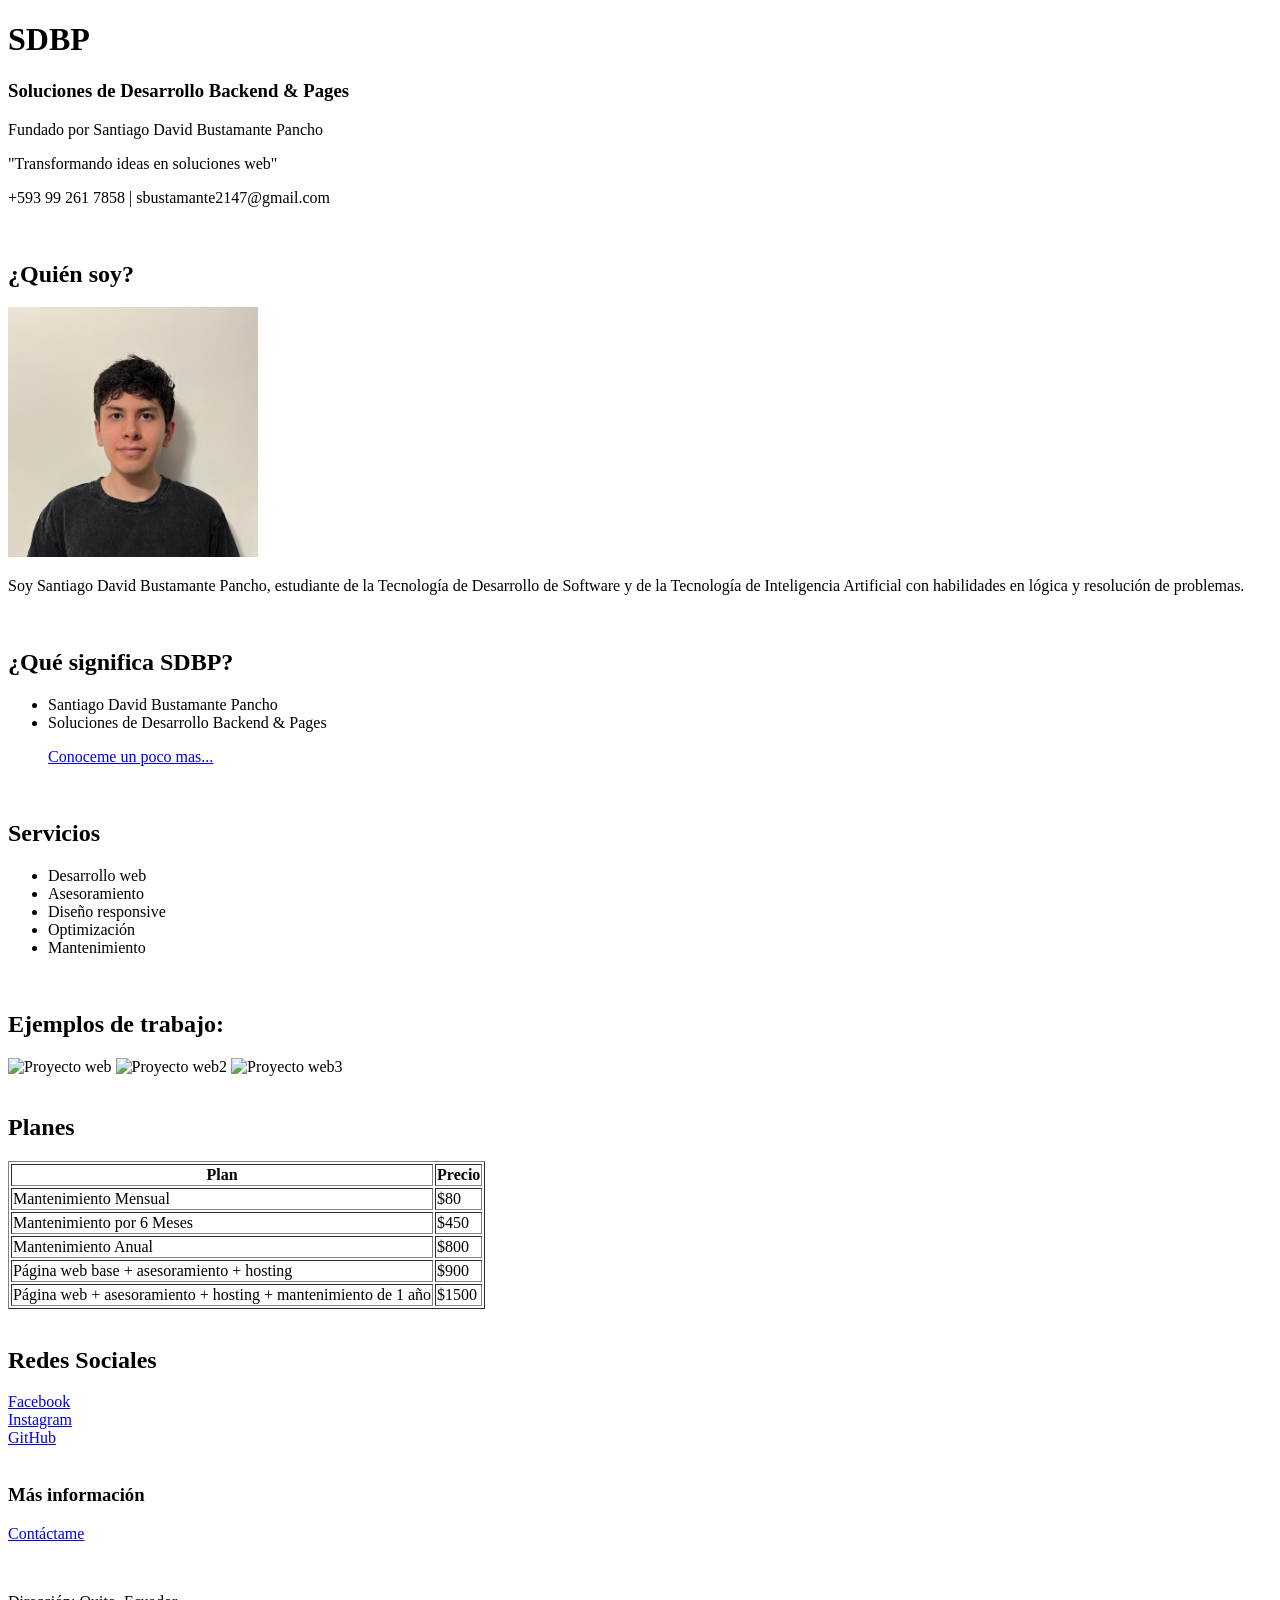
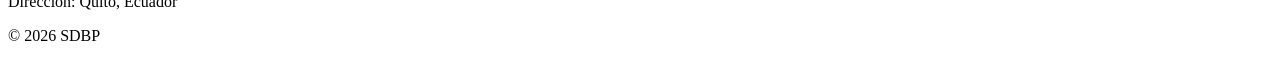
==== index.html @ f3757064 "Version 1.0" ====
<!DOCTYPE html>
<!-- Estructura básica de HTML -->

<html lang="es">

<head>
    <!-- Metadatos -->
    <meta charset="UTF-8">
    <meta name="viewport" content="width=device-width, initial-scale=1.0">
    <title>SDBP - Desarrollo Web</title>
</head>

<body>

    <!-- CABECERA -->
    <div>
        <h1>SDBP</h1>
        <h3>Soluciones de Desarrollo Backend & Pages</h3>
        <p>Fundado por Santiago David Bustamante Pancho</p>
        <p>"Transformando ideas en soluciones web"</p>

        <!-- Contacto rápido -->
        <p>+593 99 261 7858 | sbustamante2147@gmail.com</p>
    </div>

    <br>
    
    <!-- QUIEN SOY -->
    <section>
        <h2>¿Quién soy?</h2>

        <!-- Imagen de mi persona -->
        <div>
            <img src="img/imagenhojadevida.png" alt="Imagen de mi persona" width="250">
        </div>

        <p>
            Soy Santiago David Bustamante Pancho, estudiante de la Tecnología de Desarrollo de Software y
            de la Tecnología de Inteligencia Artificial con habilidades en lógica y resolución de problemas.
        </p>
    </section>

    <br>

    <!-- SIGNIFICADO -->
    <section>
        <h2>¿Qué significa SDBP?</h2>
        <ul>
            <li>Santiago David Bustamante Pancho</li>
            <li>Soluciones de Desarrollo Backend & Pages</li>

             <!-- Sobre mí -->
        <p>
            <a href="vistas/sobremi.html" target="_blank">
                Conoceme un poco mas...
            </a>
        </p>
        </ul>
    </section>

    <br>

    <!-- SERVICIOS -->
    <section>
        <h2>Servicios</h2>
        <ul>
            <li>Desarrollo web</li>
            <li>Asesoramiento</li>
            <li>Diseño responsive</li>
            <li>Optimización</li>
            <li>Mantenimiento</li>
        </ul>
    </section>

    <br>

    <!-- IMAGEN DE EJEMPLO -->
    <section>
        <h2>Ejemplos de trabajo:</h2>
        <img src="img/ejemplo.jpg" alt="Proyecto web" width="300">
        <img src="img/ejemplo2.jpg" alt="Proyecto web2" width="300">
        <img src="img/ejemplo3.jpg" alt="Proyecto web3" width="300">
    </section>

    <br>

    <!-- TABLA DE PRECIOS -->
    <section>
        <h2>Planes</h2>
        <table border="1">
            <tr>
                <th>Plan</th>
                <th>Precio</th>
            </tr>
            <tr>
                <td>Mantenimiento Mensual</td>
                <td>$80</td>
            </tr>
            <tr>
                <td>Mantenimiento por 6 Meses</td>
                <td>$450</td>
            </tr>
            <tr>
                <td>Mantenimiento Anual</td>
                <td>$800</td>
            </tr>
            <tr>
                <td>Página web base + asesoramiento + hosting</td>
                <td>$900</td>
            </tr>
            <tr>
                <td>Página web + asesoramiento + hosting + mantenimiento de 1 año</td>
                <td>$1500</td>
            </tr>
        </table>
    </section>

    <br>

    <!-- REDES -->
    <section>
        <h2>Redes Sociales</h2>
        <a href="https://facebook.com" target="_blank">Facebook</a><br>
        <a href="https://www.instagram.com/santi.bu_/" target="_blank">Instagram</a><br>
        <a href="https://github.com/s-bustamante" target="_blank">GitHub</a>
    </section>

    <br>

    <!-- NAVEGACION -->
    <section>
        <h3>Más información</h3>
        <!-- Contacto -->
        <p>
            <a href="vistas/contacto.html" target="_blank">
                Contáctame
            </a>
        </p>
    </section>

    <br>

    <!-- PIE DE PAGINA -->
    <div>
        <p>Dirección: Quito, Ecuador</p>
        <p>© 2026 SDBP</p>
    </div>

</body>

</html>
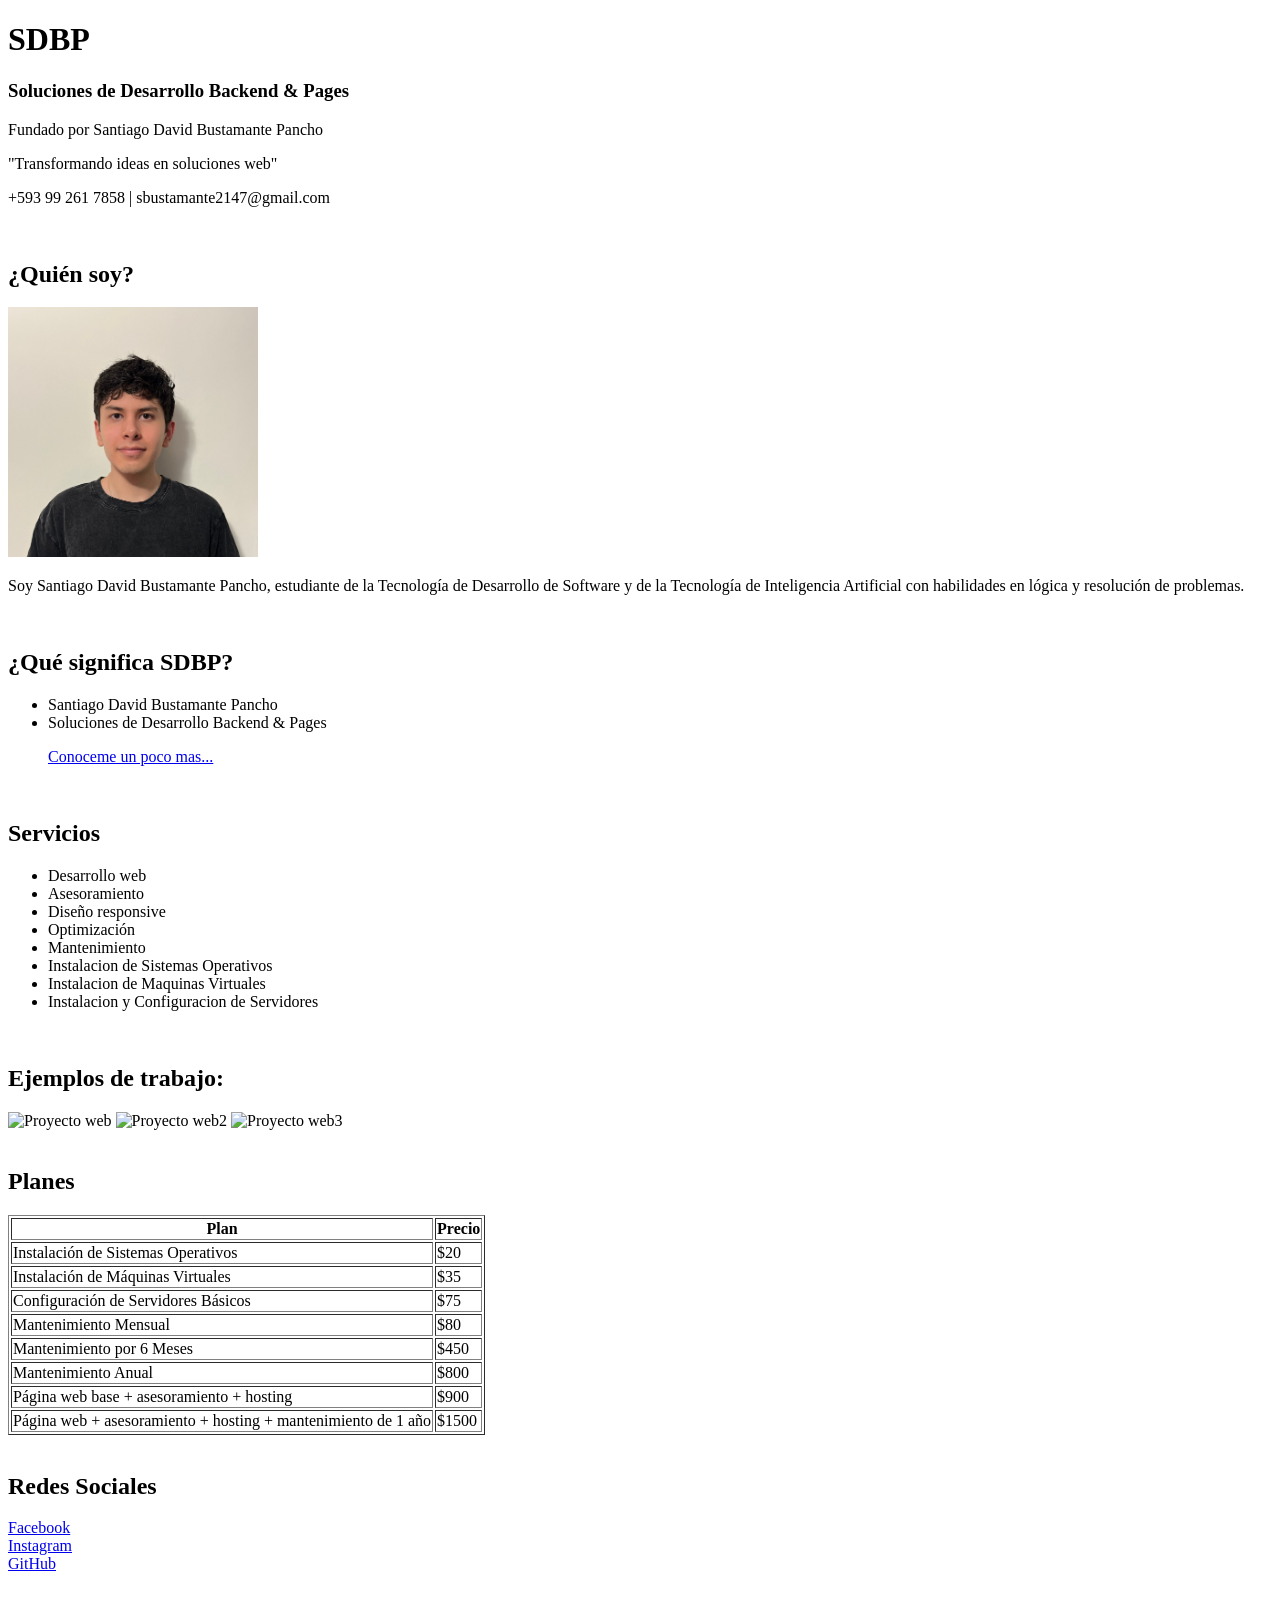
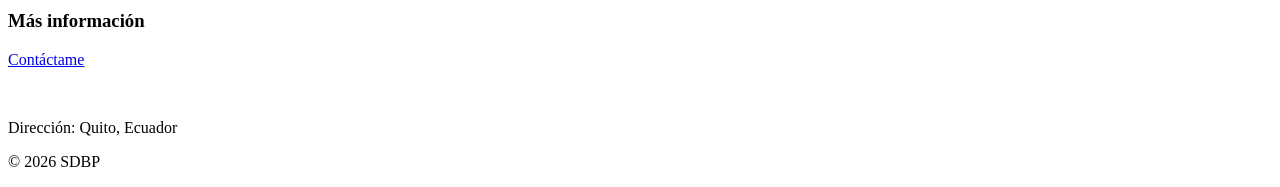
==== commit 76ddf314: "Version 1.1" ====
--- a/index.html
+++ b/index.html
@@ -7,7 +7,7 @@
     <!-- Metadatos -->
     <meta charset="UTF-8">
     <meta name="viewport" content="width=device-width, initial-scale=1.0">
-    <title>SDBP - Desarrollo Web</title>
+    <title>SDBP</title>
 </head>
 
 <body>
@@ -69,6 +69,9 @@
             <li>Diseño responsive</li>
             <li>Optimización</li>
             <li>Mantenimiento</li>
+            <li>Instalacion de Sistemas Operativos</li>
+            <li>Instalacion de Maquinas Virtuales</li>
+            <li>Instalacion y Configuracion de Servidores</li>
         </ul>
     </section>
 
@@ -91,6 +94,18 @@
             <tr>
                 <th>Plan</th>
                 <th>Precio</th>
+            </tr>
+            <tr>
+                <td>Instalación de Sistemas Operativos</td>
+                <td>$20</td>
+             </tr>
+            <tr>
+                <td>Instalación de Máquinas Virtuales</td>
+                <td>$35</td>
+            </tr>
+            <tr>
+                <td>Configuración de Servidores Básicos</td>
+                <td>$75</td>
             </tr>
             <tr>
                 <td>Mantenimiento Mensual</td>
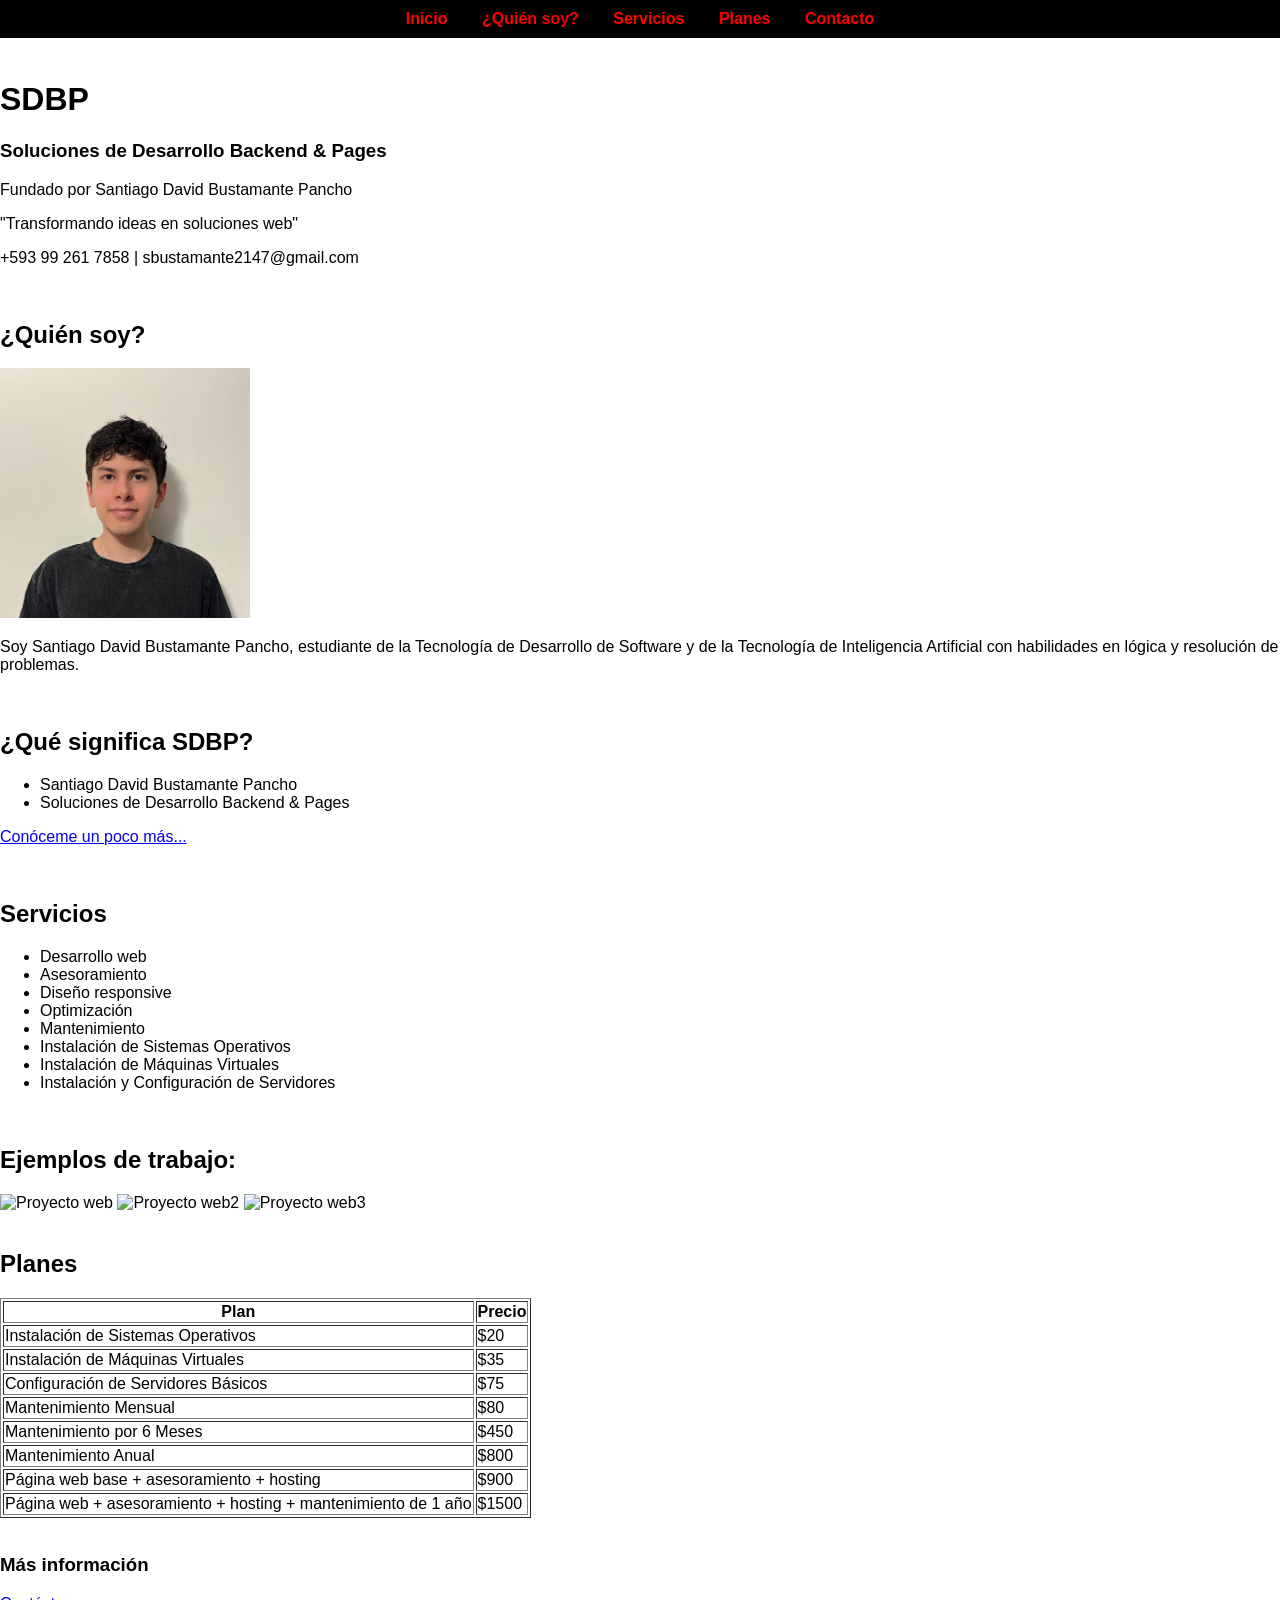
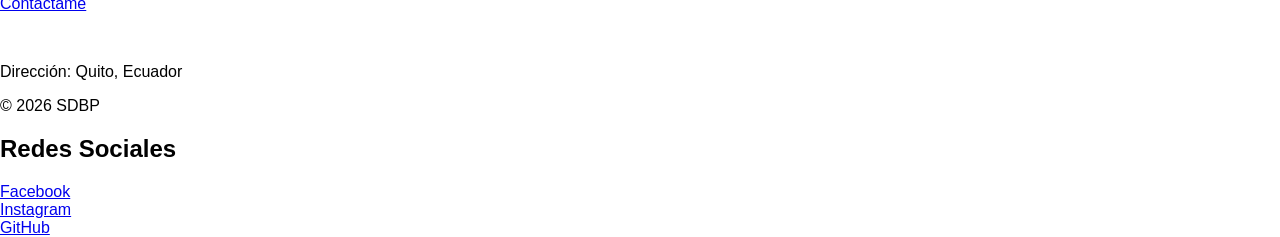
==== commit 62d7264f: "version 1.2 agregado del position fixed" ====
--- a/index.html
+++ b/index.html
@@ -1,32 +1,39 @@
 <!DOCTYPE html>
-<!-- Estructura básica de HTML -->
-
 <html lang="es">
 
 <head>
-    <!-- Metadatos -->
     <meta charset="UTF-8">
     <meta name="viewport" content="width=device-width, initial-scale=1.0">
     <title>SDBP</title>
+    <link rel="stylesheet" href="estilos/estilos.css">
 </head>
 
 <body>
 
-    <!-- CABECERA -->
-    <div>
+    <!-- MENÚ DE NAVEGACIÓN -->
+    <nav>
+        <ul>
+            <li><a href="#inicio">Inicio</a></li>
+            <li><a href="#quien">¿Quién soy?</a></li>
+            <li><a href="#servicios">Servicios</a></li>
+            <li><a href="#planes">Planes</a></li>
+            <li><a href="#contacto">Contacto</a></li>
+        </ul>
+    </nav>
+
+    <!-- CABECERA / INICIO -->
+    <div id="inicio">
         <h1>SDBP</h1>
         <h3>Soluciones de Desarrollo Backend & Pages</h3>
         <p>Fundado por Santiago David Bustamante Pancho</p>
         <p>"Transformando ideas en soluciones web"</p>
-
-        <!-- Contacto rápido -->
         <p>+593 99 261 7858 | sbustamante2147@gmail.com</p>
     </div>
 
     <br>
-    
+
     <!-- QUIEN SOY -->
-    <section>
+    <section id="quien">
         <h2>¿Quién soy?</h2>
 
         <!-- Imagen de mi persona -->
@@ -48,20 +55,18 @@
         <ul>
             <li>Santiago David Bustamante Pancho</li>
             <li>Soluciones de Desarrollo Backend & Pages</li>
-
-             <!-- Sobre mí -->
+        </ul>
         <p>
             <a href="vistas/sobremi.html" target="_blank">
-                Conoceme un poco mas...
+                Conóceme un poco más...
             </a>
         </p>
-        </ul>
     </section>
 
     <br>
 
     <!-- SERVICIOS -->
-    <section>
+    <section id="servicios">
         <h2>Servicios</h2>
         <ul>
             <li>Desarrollo web</li>
@@ -69,9 +74,9 @@
             <li>Diseño responsive</li>
             <li>Optimización</li>
             <li>Mantenimiento</li>
-            <li>Instalacion de Sistemas Operativos</li>
-            <li>Instalacion de Maquinas Virtuales</li>
-            <li>Instalacion y Configuracion de Servidores</li>
+            <li>Instalación de Sistemas Operativos</li>
+            <li>Instalación de Máquinas Virtuales</li>
+            <li>Instalación y Configuración de Servidores</li>
         </ul>
     </section>
 
@@ -88,7 +93,7 @@
     <br>
 
     <!-- TABLA DE PRECIOS -->
-    <section>
+    <section id="planes">
         <h2>Planes</h2>
         <table border="1">
             <tr>
@@ -98,7 +103,7 @@
             <tr>
                 <td>Instalación de Sistemas Operativos</td>
                 <td>$20</td>
-             </tr>
+            </tr>
             <tr>
                 <td>Instalación de Máquinas Virtuales</td>
                 <td>$35</td>
@@ -132,20 +137,9 @@
 
     <br>
 
-    <!-- REDES -->
-    <section>
-        <h2>Redes Sociales</h2>
-        <a href="https://facebook.com" target="_blank">Facebook</a><br>
-        <a href="https://www.instagram.com/santi.bu_/" target="_blank">Instagram</a><br>
-        <a href="https://github.com/s-bustamante" target="_blank">GitHub</a>
-    </section>
-
-    <br>
-
-    <!-- NAVEGACION -->
-    <section>
+    <!-- NAVEGACION / CONTACTO -->
+    <section id="contacto">
         <h3>Más información</h3>
-        <!-- Contacto -->
         <p>
             <a href="vistas/contacto.html" target="_blank">
                 Contáctame
@@ -161,6 +155,14 @@
         <p>© 2026 SDBP</p>
     </div>
 
+    <!-- REDES SOCIALES AL FINAL -->
+    <section>
+        <h2>Redes Sociales</h2>
+        <a href="https://facebook.com" target="_blank">Facebook</a><br>
+        <a href="https://www.instagram.com/santi.bu_/" target="_blank">Instagram</a><br>
+        <a href="https://github.com/s-bustamante" target="_blank">GitHub</a>
+    </section>
+
 </body>
 
 </html>
--- a/estilos/estilos.css
+++ b/estilos/estilos.css
@@ -0,0 +1,43 @@
+
+body {
+    margin: 0;
+    font-family: Arial, sans-serif;
+    padding-top: 60px;
+}
+
+/* MENÚ FIJO */
+nav {
+    
+    position: fixed;   
+    top: 0;            
+    width: 100%;       
+    background-color: #000000;
+    padding: 10px 0;
+    z-index: 1000;     
+}
+
+/* Lista del menú */
+nav ul {
+    list-style: none;
+    margin: 0;
+    padding: 0;
+    text-align: center;
+}
+
+/* Elementos del menú */
+nav ul li {
+    display: inline;
+    margin:  15px;
+}
+
+/* Links */
+nav ul li a {
+    color: red;
+    text-decoration: none;
+    font-weight: bold;
+}
+
+/* Hover simple */
+nav ul li a:hover {
+    text-decoration: underline;
+}
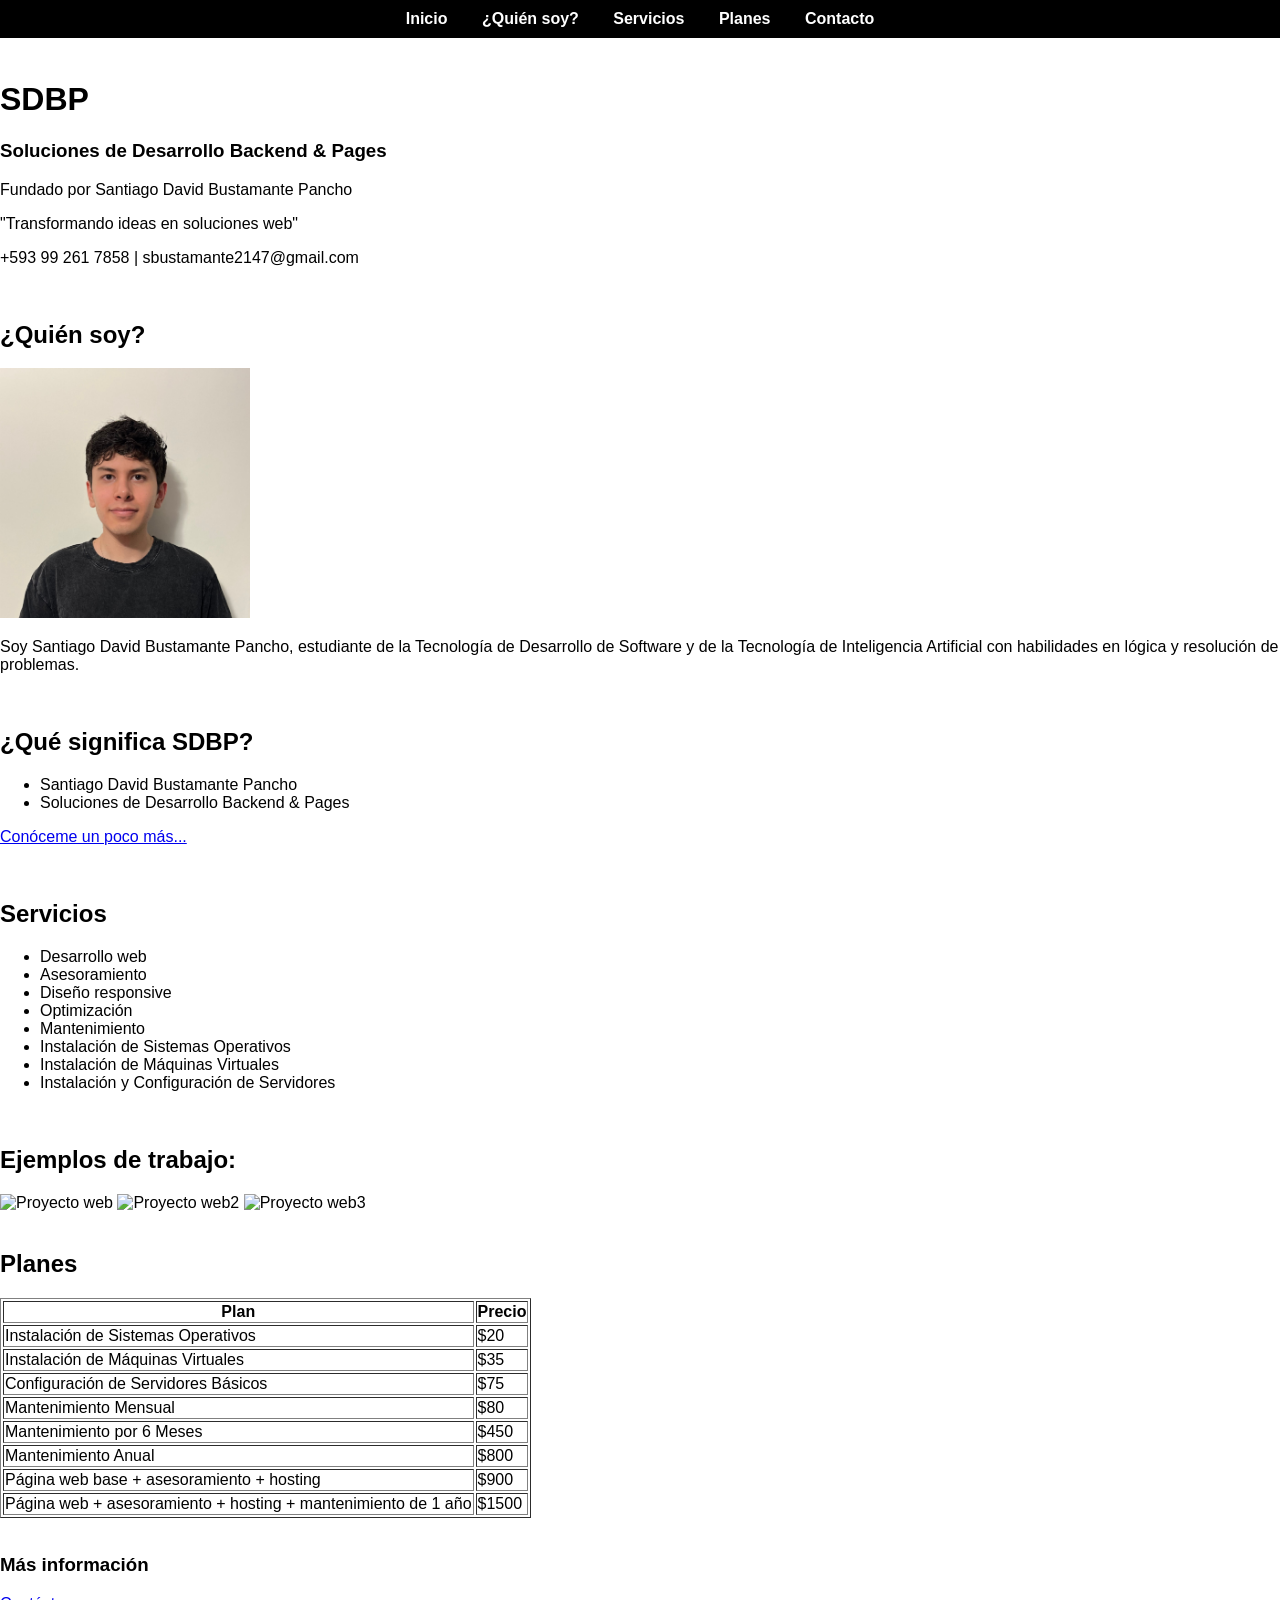
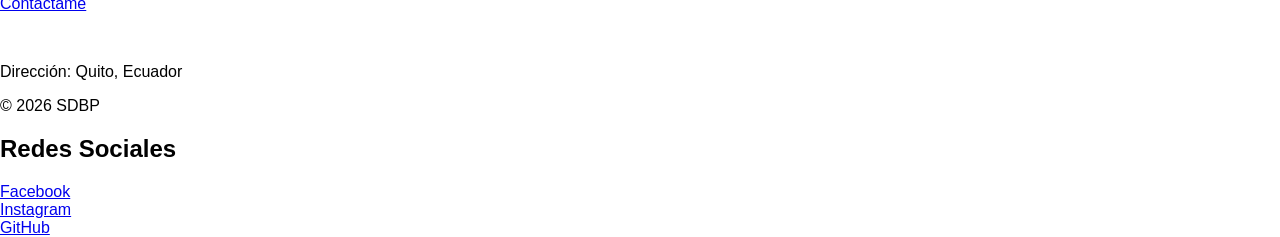
==== commit c2e818fe: "1.1.1" ====
--- a/index.html
+++ b/index.html
@@ -13,11 +13,11 @@
     <!-- MENÚ DE NAVEGACIÓN -->
     <nav>
         <ul>
-            <li><a href="#inicio">Inicio</a></li>
-            <li><a href="#quien">¿Quién soy?</a></li>
-            <li><a href="#servicios">Servicios</a></li>
-            <li><a href="#planes">Planes</a></li>
-            <li><a href="#contacto">Contacto</a></li>
+            <li><a href="#inicio"><ion-icon name="home-outline"></ion-icon> Inicio</a></li>
+            <li><a href="#quien"><ion-icon name="person-circle-outline"></ion-icon> ¿Quién soy?</a></li>
+            <li><a href="#servicios"><ion-icon name="bag-outline"></ion-icon> Servicios</a></li>
+            <li><a href="#planes"><ion-icon name="server-outline"></ion-icon> Planes</a></li>
+            <li><a href="#contacto"><ion-icon name="chatbubble-ellipses-outline"></ion-icon> Contacto</a></li>
         </ul>
     </nav>
 
@@ -163,6 +163,8 @@
         <a href="https://github.com/s-bustamante" target="_blank">GitHub</a>
     </section>
 
+<script type="module" src="https://unpkg.com/ionicons@7.1.0/dist/ionicons/ionicons.esm.js"></script>
+    <script nomodule src="https://unpkg.com/ionicons@7.1.0/dist/ionicons/ionicons.js"></script>
 </body>
 
 </html>
--- a/estilos/estilos.css
+++ b/estilos/estilos.css
@@ -32,11 +32,14 @@
 
 /* Links */
 nav ul li a {
-    color: red;
+    color: rgb(255, 255, 255);
     text-decoration: none;
     font-weight: bold;
 }
-
+nav ul li a:hover{
+    color: red;
+    
+}
 /* Hover simple */
 nav ul li a:hover {
     text-decoration: underline;
